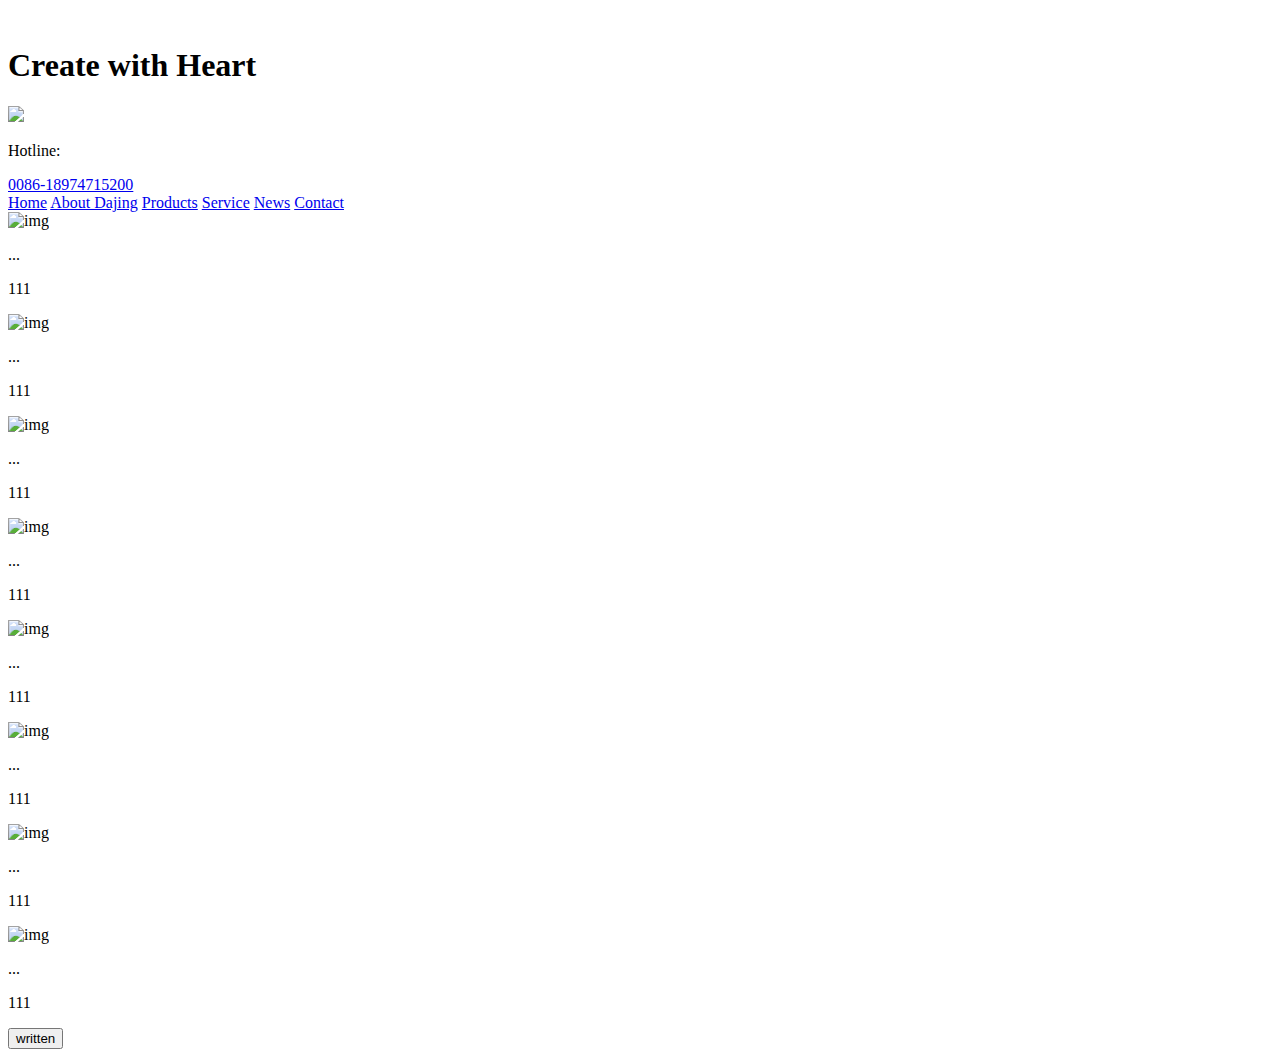
==== about.html @ f270651d "page to demonstrate" ====
<!doctype html>
<html lang="en">
<head>
    <meta charset="UTF-8">
    <meta name="viewport"
          content="width=device-width, user-scalable=no, initial-scale=1.0, maximum-scale=1.0, minimum-scale=1.0">
    <meta http-equiv="X-UA-Compatible" content="ie=edge">
    <title>DaJing</title>
    <link rel="stylesheet" href="src/css/style.css">
</head>
<body>
<header class="header">
    <div class="container">
        <div class="header__inner">
            <img class="header__logo" src="src/img/logo.png" alt="">
            <div>
                <h1 class="header__title">Create with Heart</h1>
                <div class="header__call">
                    <img src="https://img.icons8.com/material-outlined/24/000000/callback.png"/>
                    <div class="header__call-text">
                        <p>Hotline:</p>
                        <a href="tel:0086-18974715200">0086-18974715200</a>
                    </div>
                </div>
            </div>

            <nav class="header__nav">
                <a class="header__nav-link" href="index.html">Home</a>
                <a class="header__nav-link header__nav-link_active" href="about.html">About Dajing</a>
                <a class="header__nav-link" href="products.html">Products</a>
                <a class="header__nav-link" href="servises.html">Service</a>
                <a class="header__nav-link" href="#">News</a>
                <a class="header__nav-link" href="contact.html">Contact</a>
            </nav>
        </div>

    </div>
</header>



<main>

    <section class="cards">
        <div class="container">
            <div class="cards__inner">
                <div class="row">
                    <div class="card">
                        <div class="cardicon">
                            <img src="" alt="img">
                        </div>
                        <p class="card-title">...</p>
                        <p class="card-num">111</p>
                    </div>
                    <div class="card">
                        <div class="cardicon">
                            <img src="" alt="img">
                        </div>
                        <p class="card-title">...</p>
                        <p class="card-num">111</p>
                    </div>
                    <div class="card">
                        <div class="cardicon">
                            <img src="" alt="img">
                        </div>
                        <p class="card-title">...</p>
                        <p class="card-num">111</p>
                    </div>
                    <div class="card">
                        <div class="cardicon">
                            <img src="" alt="img">
                        </div>
                        <p class="card-title">...</p>
                        <p class="card-num">111</p>
                    </div>
                     <div class="card">
                        <div class="cardicon">
                            <img src="" alt="img">
                        </div>
                        <p class="card-title">...</p>
                        <p class="card-num">111</p>
                    </div>
                    <div class="card">
                        <div class="cardicon">
                            <img src="" alt="img">
                        </div>
                        <p class="card-title">...</p>
                        <p class="card-num">111</p>
                    </div>
                    <div class="card">
                        <div class="cardicon">
                            <img src="" alt="img">
                        </div>
                        <p class="card-title">...</p>
                        <p class="card-num">111</p>
                    </div>
                    <div class="card">
                        <div class="cardicon">
                            <img src="" alt="img">
                        </div>
                        <p class="card-title">...</p>
                        <p class="card-num">111</p>
                    </div>

                </div>
                <button class="button">written</button>

            </div>



        </div>
    </section>



</main>











</body>
</html>
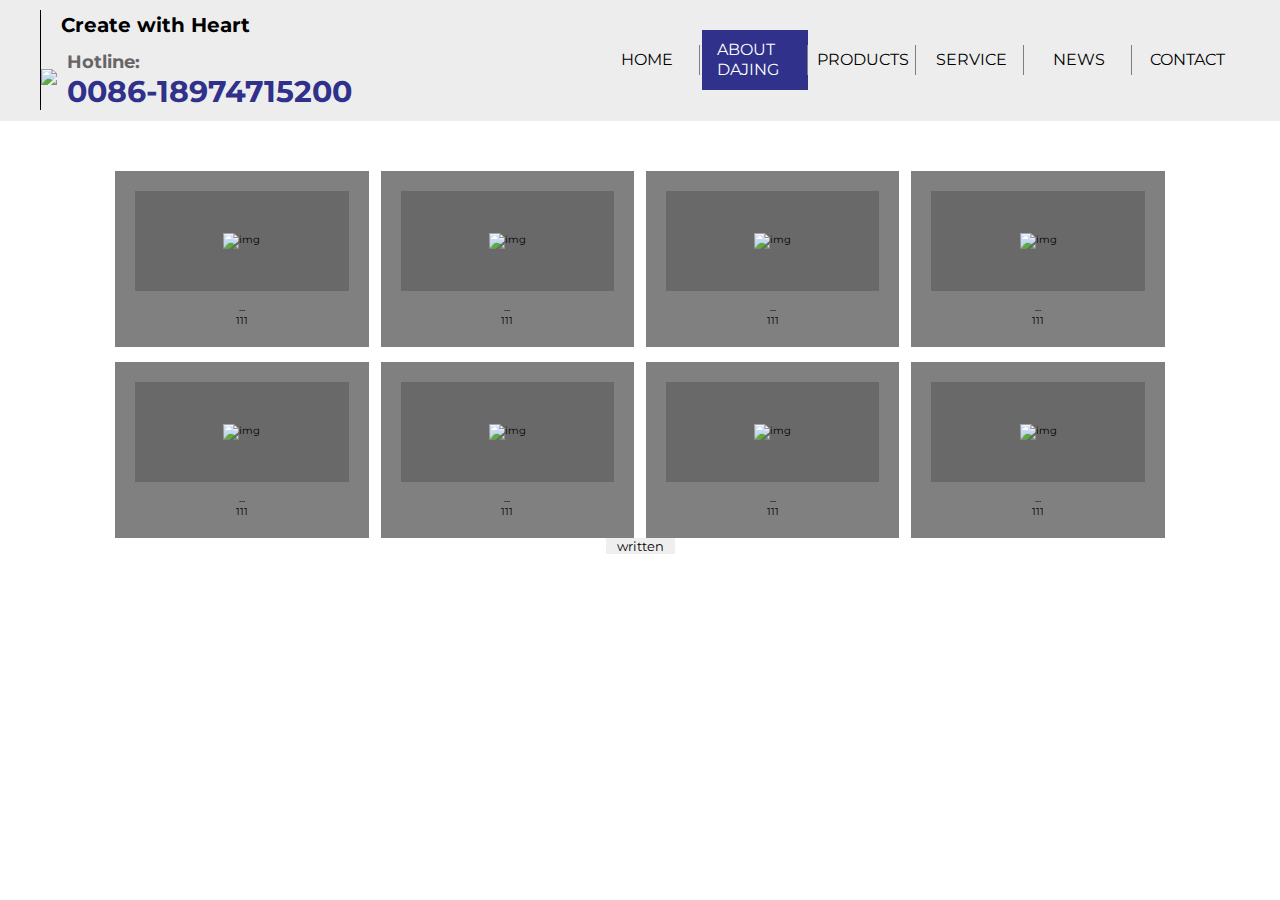
==== commit 49c338ee: "styles" ====
--- a/about.html
+++ b/about.html
@@ -6,7 +6,7 @@
           content="width=device-width, user-scalable=no, initial-scale=1.0, maximum-scale=1.0, minimum-scale=1.0">
     <meta http-equiv="X-UA-Compatible" content="ie=edge">
     <title>DaJing</title>
-    <link rel="stylesheet" href="src/css/style.css">
+    <link rel="stylesheet" href="style.css">
 </head>
 <body>
 <header class="header">
@@ -127,4 +127,4 @@
 
 
 </body>
-</html>+</html>
--- a/style.css
+++ b/style.css
@@ -0,0 +1,687 @@
+@import url("https://fonts.googleapis.com/css2?family=Montserrat:wght@100;200;300;400;500;600&family=Noto+Serif:ital@0;1&family=Roboto:wght@400;700&display=swap");
+* {
+  padding: 0;
+  margin: 0;
+  -webkit-box-sizing: border-box;
+          box-sizing: border-box;
+  text-decoration: none;
+  list-style: none;
+  color: inherit;
+}
+
+.container {
+  max-width: 1200px;
+  width: 100%;
+  margin: 0 auto;
+}
+
+textarea {
+  resize: none;
+}
+
+.row {
+  display: -webkit-box;
+  display: -ms-flexbox;
+  display: flex;
+  row-gap: 15px;
+  text-align: center;
+  width: 100%;
+  -webkit-box-pack: justify;
+      -ms-flex-pack: justify;
+          justify-content: space-between;
+  -ms-flex-wrap: wrap;
+      flex-wrap: wrap;
+}
+
+.cards__inner {
+  display: -webkit-box;
+  display: -ms-flexbox;
+  display: flex;
+  -webkit-box-orient: vertical;
+  -webkit-box-direction: normal;
+      -ms-flex-direction: column;
+          flex-direction: column;
+}
+
+.card {
+  padding: 20px;
+  background: grey;
+  width: calc(25% - 9px);
+}
+
+.cardicon {
+  height: 100px;
+  margin-bottom: 10px;
+  display: -webkit-box;
+  display: -ms-flexbox;
+  display: flex;
+  -webkit-box-pack: center;
+      -ms-flex-pack: center;
+          justify-content: center;
+  -webkit-box-align: center;
+      -ms-flex-align: center;
+          align-items: center;
+  background-color: dimgray;
+}
+
+.button {
+  width: 69px;
+  margin: 0 auto;
+}
+
+.header {
+  background-color: #ededed;
+  height: 121px;
+  width: 100%;
+}
+.header__inner {
+  padding: 10px 0;
+  display: -webkit-box;
+  display: -ms-flexbox;
+  display: flex;
+  -webkit-box-align: center;
+      -ms-flex-align: center;
+          align-items: center;
+}
+.header__logo {
+  max-height: 100%;
+  height: 100px;
+  border-right: 1px solid black;
+}
+.header__title {
+  margin-left: 20px;
+}
+.header__call {
+  margin-left: auto;
+  display: -webkit-box;
+  display: -ms-flexbox;
+  display: flex;
+  -webkit-column-gap: 10px;
+     -moz-column-gap: 10px;
+          column-gap: 10px;
+  -webkit-box-align: center;
+      -ms-flex-align: center;
+          align-items: center;
+  font-size: 30px;
+  font-weight: bold;
+  color: #2f318b;
+  margin-top: 10px;
+  line-height: 30px;
+}
+.header__call p {
+  font-size: 18px;
+  color: #666;
+}
+.header__nav {
+  position: relative;
+  margin-left: auto;
+  display: -webkit-box;
+  display: -ms-flexbox;
+  display: flex;
+  -webkit-box-align: center;
+      -ms-flex-align: center;
+          align-items: center;
+  -webkit-box-pack: justify;
+      -ms-flex-pack: justify;
+          justify-content: space-between;
+}
+.header__nav-link {
+  padding: 0 15px;
+  height: 60px;
+  display: -webkit-box;
+  display: -ms-flexbox;
+  display: flex;
+  -webkit-box-pack: center;
+      -ms-flex-pack: center;
+          justify-content: center;
+  -webkit-box-align: center;
+      -ms-flex-align: center;
+          align-items: center;
+  width: 16.3333%;
+  font-size: 16px;
+  line-height: 20px;
+  text-decoration: none;
+  text-transform: uppercase;
+  cursor: pointer;
+  position: relative;
+  -webkit-transition: all 0.3s;
+  transition: all 0.3s;
+}
+.header__nav-link_active {
+  background-color: #2f318b;
+  color: white;
+}
+.header__nav-link:hover {
+  background-color: #2f318b;
+  color: white;
+}
+.header__nav-link::after {
+  content: "";
+  width: 1px;
+  height: 50%;
+  background-color: grey;
+  position: absolute;
+  right: 0;
+}
+.header__nav-link:nth-last-child(1)::after {
+  width: 0;
+}
+
+.slider {
+  position: relative;
+  top: 60px;
+}
+.slider__img {
+  max-height: 540px;
+  width: auto;
+  max-width: 100%;
+}
+.slider__btn {
+  padding: 20px 30px;
+  position: absolute;
+  top: 25%;
+  border-radius: 15px;
+  background-color: #fff;
+  right: 100px;
+  font-size: 24px;
+}
+
+.contact {
+  padding-top: 120px;
+}
+.contact__map {
+  height: 476px;
+  width: 100%;
+  background-color: #dddddd;
+  margin-bottom: 130px;
+}
+.contact__mapBlock-links {
+  display: -webkit-box;
+  display: -ms-flexbox;
+  display: flex;
+  margin-bottom: 130px;
+}
+.contact__mapBlock-links p {
+  display: -webkit-box;
+  display: -ms-flexbox;
+  display: flex;
+  -webkit-box-orient: vertical;
+  -webkit-box-direction: normal;
+      -ms-flex-direction: column;
+          flex-direction: column;
+  row-gap: 20px;
+  width: calc(33% - 60px);
+  font-weight: 500;
+  font-size: 17px;
+  line-height: 140%;
+  letter-spacing: 0.02em;
+}
+.contact__form {
+  display: -webkit-box;
+  display: -ms-flexbox;
+  display: flex;
+  -webkit-box-orient: vertical;
+  -webkit-box-direction: normal;
+      -ms-flex-direction: column;
+          flex-direction: column;
+  max-width: 443px;
+  row-gap: 35px;
+  margin-bottom: 276px;
+}
+.contact__form-title {
+  margin-bottom: 30px;
+}
+.contact__form-input {
+  border: none;
+  border-bottom: 1px solid black;
+  width: 350px;
+  font-weight: 500;
+  font-size: 17px;
+  line-height: 140%;
+  letter-spacing: 0.02em;
+  color: #868686;
+  padding: 0 0 16px;
+  outline: none;
+}
+.contact__form-text {
+  border: none;
+  border-bottom: 1px solid black;
+  height: 134px;
+  font-weight: 500;
+  font-size: 17px;
+  line-height: 140%;
+  letter-spacing: 0.02em;
+  outline: none;
+  color: #868686;
+}
+.contact__form-btn {
+  width: 189px;
+  height: 68px;
+  background: #2f318b;
+  color: white;
+  border: none;
+}
+
+* {
+  font-family: "Montserrat", sans-serif;
+  margin: 0;
+  padding: 0;
+  -webkit-box-sizing: border-box;
+          box-sizing: border-box;
+  outline: none;
+  border: none;
+  text-decoration: none;
+  -webkit-transition: all 0.2s linear;
+  transition: all 0.2s linear;
+}
+
+html {
+  font-size: 62.5%;
+  overflow-x: hidden;
+  scroll-behavior: smooth;
+}
+html::-webkit-scrollbar {
+  width: 1rem;
+}
+html::-webkit-scrollbar-track {
+  background: transparent;
+}
+section {
+  padding: 5rem 9%;
+}
+
+body.active {
+  padding-left: 30rem;
+}
+
+.productPage__inner {
+  display: -webkit-box;
+  display: -ms-flexbox;
+  display: flex;
+  -webkit-column-gap: 50px;
+     -moz-column-gap: 50px;
+          column-gap: 50px;
+}
+.productPage__gallery {
+  width: 50%;
+}
+.productPage__gallery-mainImg {
+  width: 100%;
+  min-height: 400px;
+  background: grey;
+}
+.productPage__gallery-img {
+  width: 32%;
+  min-height: 140px;
+  background: grey;
+}
+.productPage__info {
+  width: 40%;
+  display: -webkit-box;
+  display: -ms-flexbox;
+  display: flex;
+  -webkit-box-orient: vertical;
+  -webkit-box-direction: normal;
+      -ms-flex-direction: column;
+          flex-direction: column;
+}
+.productPage__info-btn {
+  width: 189px;
+  height: 54px;
+  background: #F1F1F1;
+  border-radius: 65px;
+  font-weight: 700;
+  font-size: 16px;
+  line-height: 150%;
+  color: #151515;
+  cursor: pointer;
+  -ms-flex-item-align: center;
+      -ms-grid-row-align: center;
+      align-self: center;
+}
+.productPage__info-title {
+  font-style: normal;
+  font-weight: 400;
+  font-size: 20px;
+  line-height: 23px;
+  margin-bottom: 21px;
+}
+.productPage__info-text {
+  font-style: normal;
+  font-weight: 400;
+  max-width: 500px;
+  margin-bottom: 50px;
+  font-size: 16px;
+  line-height: 19px;
+  display: -webkit-box;
+  display: -ms-flexbox;
+  display: flex;
+  -webkit-box-orient: vertical;
+  -webkit-box-direction: normal;
+      -ms-flex-direction: column;
+          flex-direction: column;
+}
+.productPage__info-benefit {
+  font-family: "Roboto", sans-serif;
+  font-style: normal;
+  font-weight: 300;
+  font-size: 16px;
+  line-height: 19px;
+}
+.productPage__info-benefits {
+  display: -webkit-box;
+  display: -ms-flexbox;
+  display: flex;
+  -webkit-box-orient: vertical;
+  -webkit-box-direction: normal;
+      -ms-flex-direction: column;
+          flex-direction: column;
+  row-gap: 33px;
+}
+.productPage__info-price {
+  font-family: "Roboto", sans-serif;
+  font-weight: 300;
+  font-size: 16px;
+  line-height: 19px;
+  margin-bottom: 63px;
+}
+
+.btn {
+  margin-top: 1rem;
+  display: inline-block;
+  border-radius: 5rem;
+  padding: 1.2rem 3rem;
+  border: 0.2rem solid #444;
+  background: none;
+  color: #444;
+  font-size: 2rem;
+  text-transform: capitalize;
+}
+.btn:hover {
+  border-color: #ed2d34;
+  color: #fff;
+  background: #ed2d34;
+}
+
+.banner {
+  display: -webkit-box;
+  display: -ms-flexbox;
+  display: flex;
+  -webkit-box-align: center;
+      -ms-flex-align: center;
+          align-items: center;
+  -ms-flex-wrap: wrap;
+      flex-wrap: wrap;
+  gap: 3rem;
+  -ms-flex-wrap: wrap-reverse;
+      flex-wrap: wrap-reverse;
+}
+.banner .content {
+  -webkit-box-flex: 1;
+      -ms-flex: 1 1 41rem;
+          flex: 1 1 41rem;
+  margin-left: 20px;
+}
+.banner .content span {
+  font-size: 2.5rem;
+  color: #ed2d34;
+}
+.banner .content h3 {
+  font-size: 4rem;
+  color: #444;
+  text-transform: capitalize;
+  padding-top: 1rem;
+}
+.banner .content p {
+  padding: 1rem 0;
+  font-size: 1.7rem;
+  color: #666;
+  line-height: 2;
+  padding: 1rem 0;
+}
+.banner .image {
+  -webkit-box-flex: 1;
+      -ms-flex: 1 1 41rem;
+          flex: 1 1 41rem;
+}
+.banner .image img {
+  width: 100%;
+}
+
+.heading {
+  text-align: center;
+  font-size: 4rem;
+  color: #444;
+  text-transform: capitalize;
+  margin-bottom: 3rem;
+}
+.heading span {
+  color: #ed2d34;
+}
+
+.products .slide {
+  text-align: center;
+}
+.products .slide img {
+  width: 100%;
+  max-width: 400px;
+  max-height: 400px;
+  margin: 5rem 0;
+  -webkit-transform: scale(0.3);
+          transform: scale(0.3);
+}
+.products .slide h3 {
+  padding: 1rem 0;
+  font-size: 2.5rem;
+  color: #444;
+  text-transform: capitalize;
+  opacity: 0;
+}
+.products .slide .btn {
+  opacity: 0;
+  cursor: pointer;
+}
+.products .swiper-slide-active img {
+  -webkit-transform: scale(0.8);
+          transform: scale(0.8);
+}
+.products .swiper-slide-active h3, .products .swiper-slide-active .btn {
+  opacity: 1;
+}
+
+.products-preview-container {
+  position: fixed;
+  top: 0;
+  left: 0;
+  z-index: 120;
+  min-height: 100vh;
+  width: 100%;
+  background: rgba(0, 0, 0, 0.8);
+  display: none;
+}
+.products-preview-container .product-preview {
+  display: -webkit-box;
+  display: -ms-flexbox;
+  display: flex;
+  -webkit-box-align: center;
+      -ms-flex-align: center;
+          align-items: center;
+  -ms-flex-wrap: wrap;
+      flex-wrap: wrap;
+  gap: 3rem;
+  background: #fff;
+  padding: 9%;
+  position: relative;
+  display: none;
+}
+.products-preview-container .product-preview .fa-times {
+  position: absolute;
+  top: 2rem;
+  right: 2rem;
+  font-size: 4rem;
+  cursor: pointer;
+  color: #666;
+}
+.products-preview-container .product-preview .fa-times:hover {
+  color: #ed2d34;
+  -webkit-transform: rotate(180deg);
+          transform: rotate(180deg);
+}
+.products-preview-container .product-preview .image {
+  -webkit-box-flex: 1;
+      -ms-flex: 1 1 40rem;
+          flex: 1 1 40rem;
+}
+.products-preview-container .product-preview .image img {
+  width: 100%;
+}
+.products-preview-container .product-preview .content {
+  -webkit-box-flex: 1;
+      -ms-flex: 1 1 40rem;
+          flex: 1 1 40rem;
+}
+.products-preview-container .product-preview .content h3 {
+  font-size: 3rem;
+  color: #444;
+  text-transform: capitalize;
+}
+.products-preview-container .product-preview .content p {
+  font-size: 1.5rem;
+  color: #666;
+  line-height: 2;
+  padding: 1rem 0;
+}
+.products-preview-container .product-preview .content .stars {
+  padding: 1rem 0;
+  font-size: 1.7rem;
+}
+.products-preview-container .product-preview .content .stars i {
+  color: #ed2d34;
+}
+.products-preview-container .product-preview .content .stars span {
+  color: #666;
+}
+
+.service__title {
+  font-style: normal;
+  font-weight: 500;
+  font-size: 45px;
+  line-height: 110%;
+  color: #2f318b;
+  margin-bottom: 30px;
+}
+
+.comments__row {
+  display: -webkit-box;
+  display: -ms-flexbox;
+  display: flex;
+  -ms-flex-wrap: wrap;
+      flex-wrap: wrap;
+  gap: 30px;
+  margin-bottom: 20px;
+}
+.comments__card {
+  max-width: 460px;
+  background: #444444;
+  padding: 30px;
+  border-radius: 15px;
+}
+.comments__card-title {
+  margin-bottom: 20px;
+  font-weight: 600;
+  font-size: 20px;
+  line-height: 120%;
+  color: #F1F1F1;
+  position: relative;
+}
+.comments__card-title:before {
+  content: "";
+  height: 2px;
+  width: 60px;
+  background-color: #ed2d34;
+  position: absolute;
+  bottom: -10px;
+}
+.comments__card-text {
+  font-weight: 400;
+  font-size: 14px;
+  line-height: 150%;
+  letter-spacing: -0.01em;
+  color: #F1F1F1;
+}
+.comments__card-btn {
+  width: 189px;
+  height: 54px;
+  background: #F1F1F1;
+  border-radius: 65px;
+  font-weight: 700;
+  font-size: 16px;
+  line-height: 150%;
+  color: #151515;
+  cursor: pointer;
+}
+.comments__form {
+  display: none;
+  padding: 40px 0;
+  -webkit-box-orient: vertical;
+  -webkit-box-direction: normal;
+      -ms-flex-direction: column;
+          flex-direction: column;
+  row-gap: 25px;
+  -webkit-box-align: start;
+      -ms-flex-align: start;
+          align-items: flex-start;
+}
+.comments__form.active {
+  display: -webkit-box;
+  display: -ms-flexbox;
+  display: flex;
+}
+
+.questions {
+  display: -webkit-box;
+  display: -ms-flexbox;
+  display: flex;
+  -webkit-box-pack: justify;
+      -ms-flex-pack: justify;
+          justify-content: space-between;
+}
+.questions-left {
+  width: 40%;
+}
+.questions-right {
+  width: 55%;
+}
+.questions-title {
+  font-style: normal;
+  font-weight: 500;
+  font-size: 45px;
+  line-height: 110%;
+  color: #2f318b;
+  margin-bottom: 25px;
+  position: relative;
+}
+.questions-title:before {
+  content: "";
+  height: 2px;
+  width: 60px;
+  background-color: #ed2d34;
+  position: absolute;
+  bottom: -10px;
+}
+.questions-subtitle {
+  font-style: normal;
+  font-weight: 600;
+  font-size: 20px;
+  line-height: 120%;
+  margin-bottom: 20px;
+}
+.questions-text {
+  font-style: normal;
+  font-weight: 400;
+  font-size: 14px;
+  line-height: 150%;
+  letter-spacing: -0.01em;
+  margin-bottom: 40px;
+  max-width: 360px;
+}